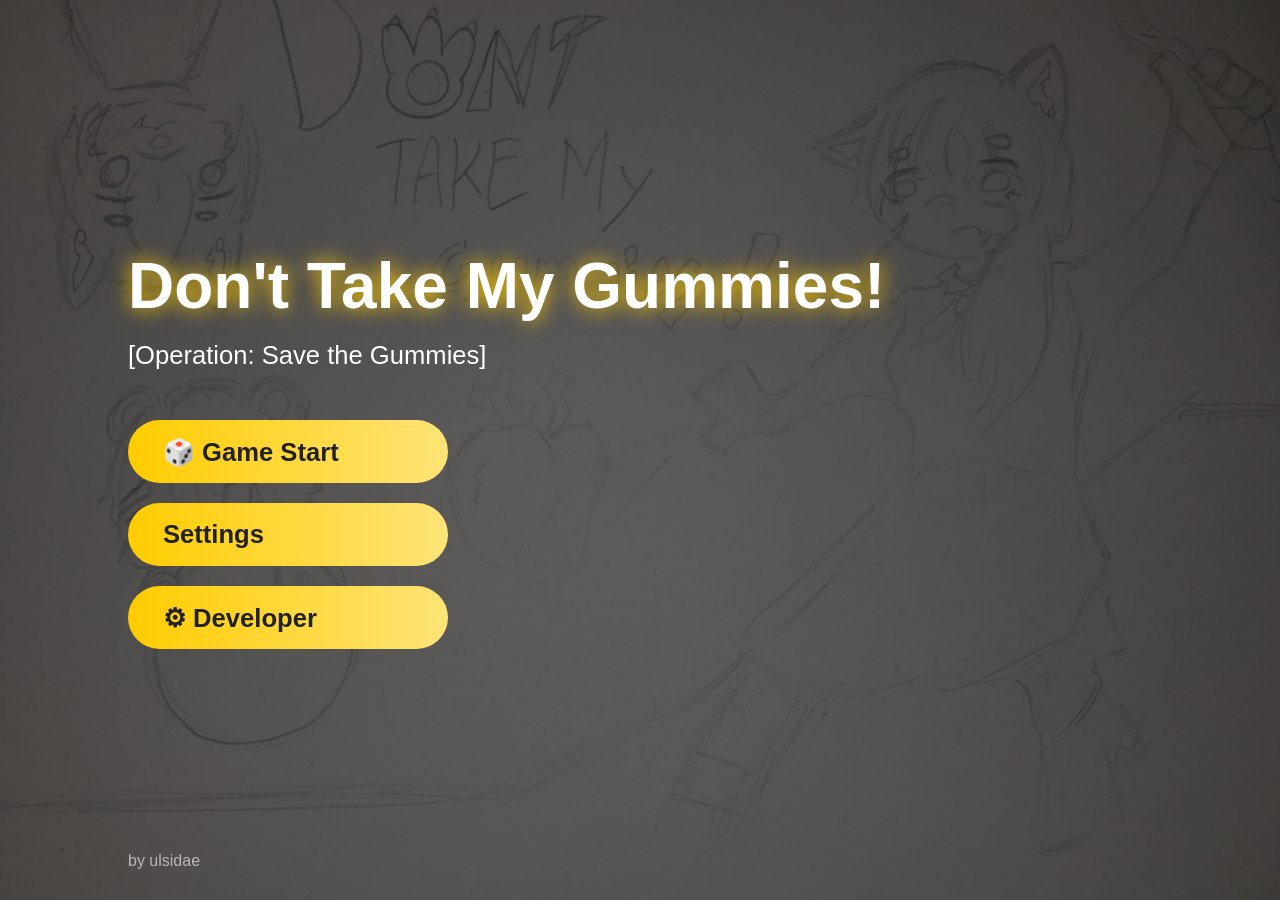
==== index.html @ c1873b12 "Add files via upload" ====
<!DOCTYPE html>
<html lang="en">

<head>

<meta charset="UTF-8">

<meta name="viewport"
content="width=device-width, initial-scale=1.0, maximum-scale=1.0">


<meta name="mobile-web-app-capable" content="yes">
<meta name="apple-mobile-web-app-capable" content="yes">

<script src="js/lang.js"></script>

<script>
applyLanguage();
</script>

<link rel="manifest" href="manifest.json">

<title>Don't Take My Gummies!</title>


<link rel="stylesheet" href="css/menu.css">

</head>


<body>


<div class="container">


<div class="content">


<h1 data-lang="title">
Don't Take My Gummies!
</h1>


<p class="subtitle" data-lang="subtitle">
[Operation: Save the Gummies]
</p>



<div class="menu">


<a href="index.html"
data-lang="start">

🎲 Game Start

</a>



<a href="settings.html"
data-lang="settings">

🔧 Settings

</a>



<a href="https://github.com/ulsidae"
target="_blank"
data-lang="developer">

⚙ Developer

</a>


</div>


</div>



<footer>
by ulsidae
</footer>


</div>



<script src="js/menu.js"></script>


</body>

</html>
---- css/menu.css ----
*{
    box-sizing:border-box;
}


html,
body{

    width:100%;
    height:100%;

    margin:0;

    overflow:hidden;

}



body{

    font-family:
    Arial,
    "Noto Sans KR",
    sans-serif;


    background-image:
    url("../public/background.jpg");


    background-size:
    cover;


    background-position:
    center;


    background-repeat:
    no-repeat;

}





.container{


    width:100%;

    height:100%;


    min-height:100dvh;



    display:flex;


    flex-direction:column;


    justify-content:center;


    align-items:flex-start;



    padding-left:
    clamp(
        30px,
        10vw,
        180px
    );



    background:
    rgba(0,0,0,.55);



    color:white;


}





.content{


    width:

    min(
        90vw,
        700px
    );


}





h1{


    margin:0;


    font-size:

    clamp(
        32px,
        5vw,
        72px
    );



    line-height:1.1;


    white-space:nowrap;



    text-shadow:

    0 0 20px #ffcc00;


}





.subtitle{


    margin-top:20px;


    margin-bottom:50px;



    font-size:

    clamp(
        16px,
        2vw,
        28px
    );


}





.menu{


    display:flex;


    flex-direction:column;


    align-items:flex-start;


    gap:20px;


}




.menu a{


    width:

    clamp(
        260px,
        25vw,
        380px
    );



    height:

    clamp(
        55px,
        7vh,
        80px
    );



    display:flex;


    align-items:center;


    justify-content:flex-start;



    padding-left:35px;



    border-radius:50px;



    background:

    linear-gradient(
        90deg,
        #ffcc00,
        #ffe477
    );



    color:#222;


    text-decoration:none;



    font-size:

    clamp(
        18px,
        2vw,
        28px
    );



    font-weight:bold;



    transition:.2s;


}





.menu a:hover{


    transform:
    translateX(15px);


}





footer{


    position:absolute;


    left:

    clamp(
        30px,
        10vw,
        180px
    );


    bottom:

    30px;



    opacity:.6;


}





/* 세로 모바일 */

@media(max-aspect-ratio:3/4){


.container{


    padding-left:25px;


}



h1{


    white-space:normal;


    max-width:90vw;


}



.menu a{


    width:280px;


}


}





/* 가로 모바일 */

@media(max-height:500px){


.container{


    justify-content:flex-start;


    padding-top:40px;


}



h1{


    font-size:35px;


}



.subtitle{


    margin-bottom:20px;


}



.menu{


    gap:10px;


}



.menu a{


    height:50px;


}


}


/* ======================
   Settings UI
====================== */


.settings-panel{


    width:
    min(90vw,500px);



    padding:40px;



    border-radius:30px;



    background:

    rgba(255,255,255,.12);



    backdrop-filter:
    blur(12px);



    color:white;



}




.settings-panel h1{


    margin-bottom:40px;


}




.settings-panel h2{


    margin-top:25px;


    margin-bottom:15px;


}




.language-list{


    display:flex;


    flex-direction:column;


    gap:15px;


}




.settings-panel button,
.settings-button{


    width:100%;


    height:55px;



    border:none;


    border-radius:30px;



    background:#ffcc00;



    color:#222;



    font-size:20px;



    font-weight:bold;



    cursor:pointer;



    text-decoration:none;



    display:flex;


    align-items:center;


    justify-content:center;


}



.settings-panel button:hover,
.settings-button:hover{


    transform:
    scale(1.05);


}




.volume-box{


    display:flex;


    align-items:center;


    gap:15px;


}



.volume-box input{


    flex:1;


}


#volumeValue{


    width:40px;


}
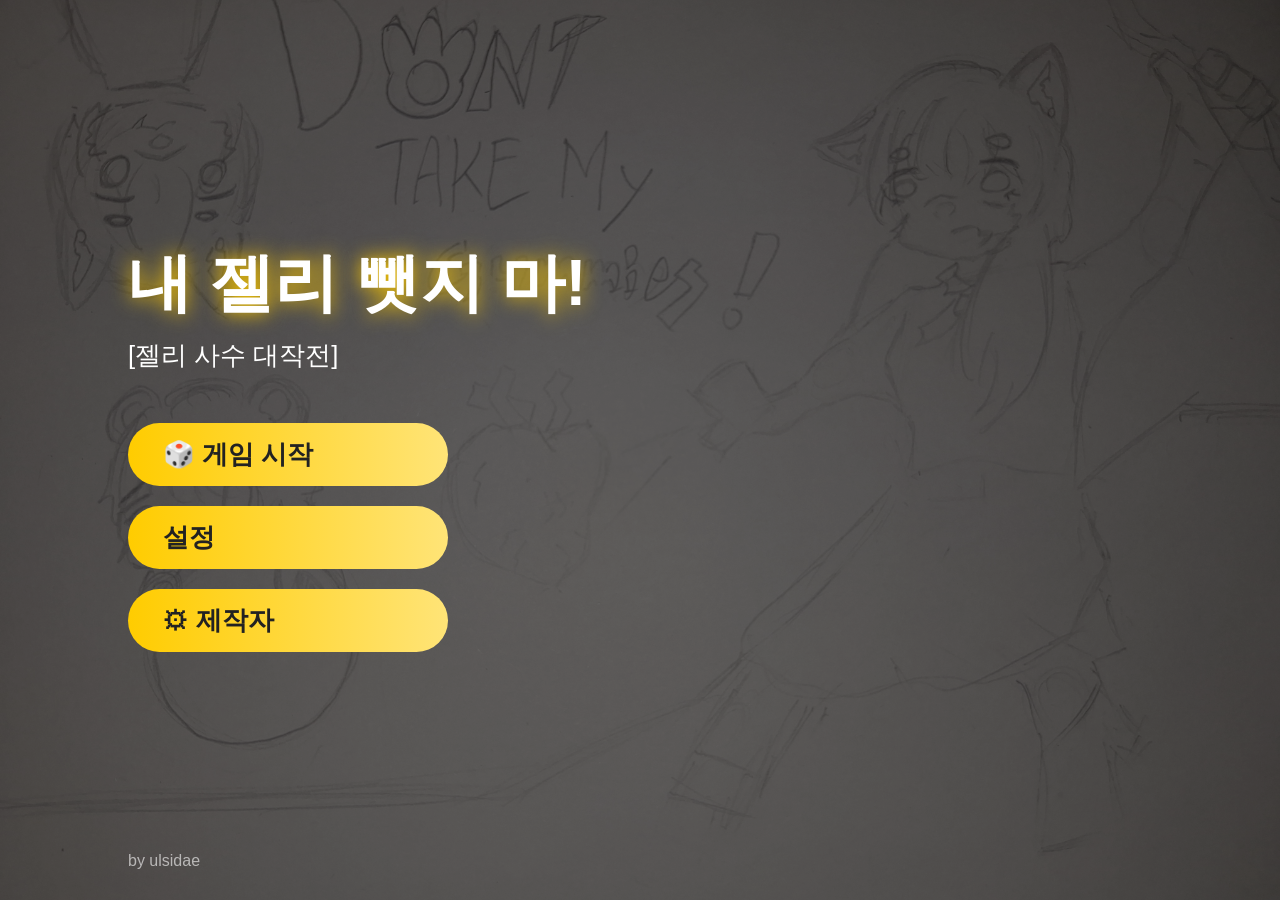
==== commit 32a16472: "feat: update game language entry" ====
--- a/index.html
+++ b/index.html
@@ -1,5 +1,5 @@
 <!DOCTYPE html>
-<html lang="en">
+<html lang="ko">
 
 <head>
 
@@ -51,7 +51,7 @@
 <div class="menu">
 
 
-<a href="index.html"
+<a href="game.html"
 data-lang="start">
 
 🎲 Game Start
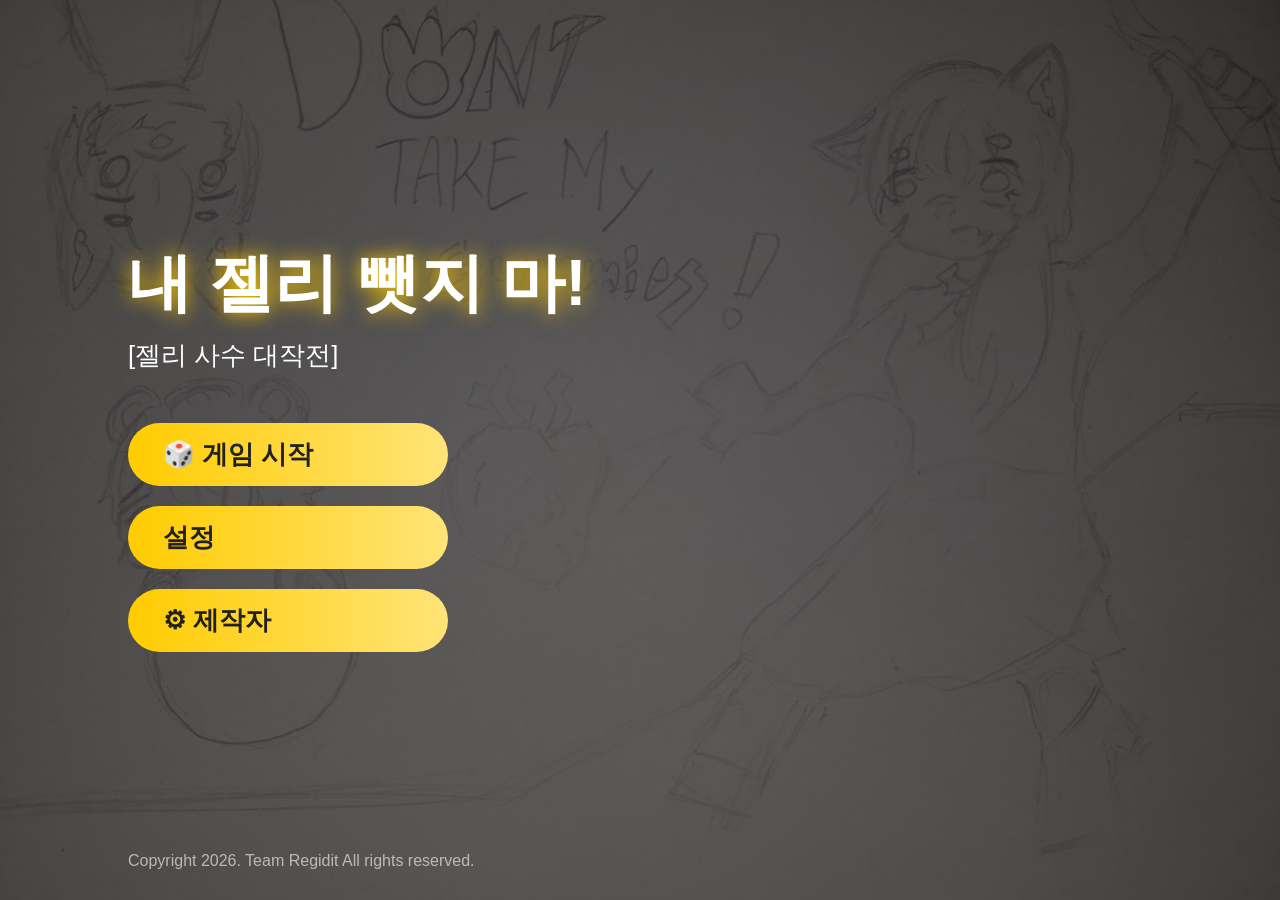
==== commit 518d063e: "Add files via upload" ====
--- a/index.html
+++ b/index.html
@@ -1,5 +1,5 @@
 <!DOCTYPE html>
-<html lang="ko">
+<html lang="en">
 
 <head>
 
@@ -8,10 +8,10 @@
 <meta name="viewport"
 content="width=device-width, initial-scale=1.0, maximum-scale=1.0">
 
-
 <meta name="mobile-web-app-capable" content="yes">
 <meta name="apple-mobile-web-app-capable" content="yes">
 
+<link rel="icon" href="public/icon.png">
 <script src="js/lang.js"></script>
 
 <script>
@@ -51,7 +51,7 @@
 <div class="menu">
 
 
-<a href="game.html"
+<a href="game.html"
 data-lang="start">
 
 🎲 Game Start
@@ -69,7 +69,7 @@
 
 
 
-<a href="https://github.com/ulsidae"
+<a href="https://github.com/ulsidae/dont-take-my-gummies"
 target="_blank"
 data-lang="developer">
 
@@ -86,7 +86,7 @@
 
 
 <footer>
-by ulsidae
+Copyright 2026. Team Regidit All rights reserved.
 </footer>
 
 
@@ -96,7 +96,6 @@
 
 <script src="js/menu.js"></script>
 
-
 </body>
 
 </html>
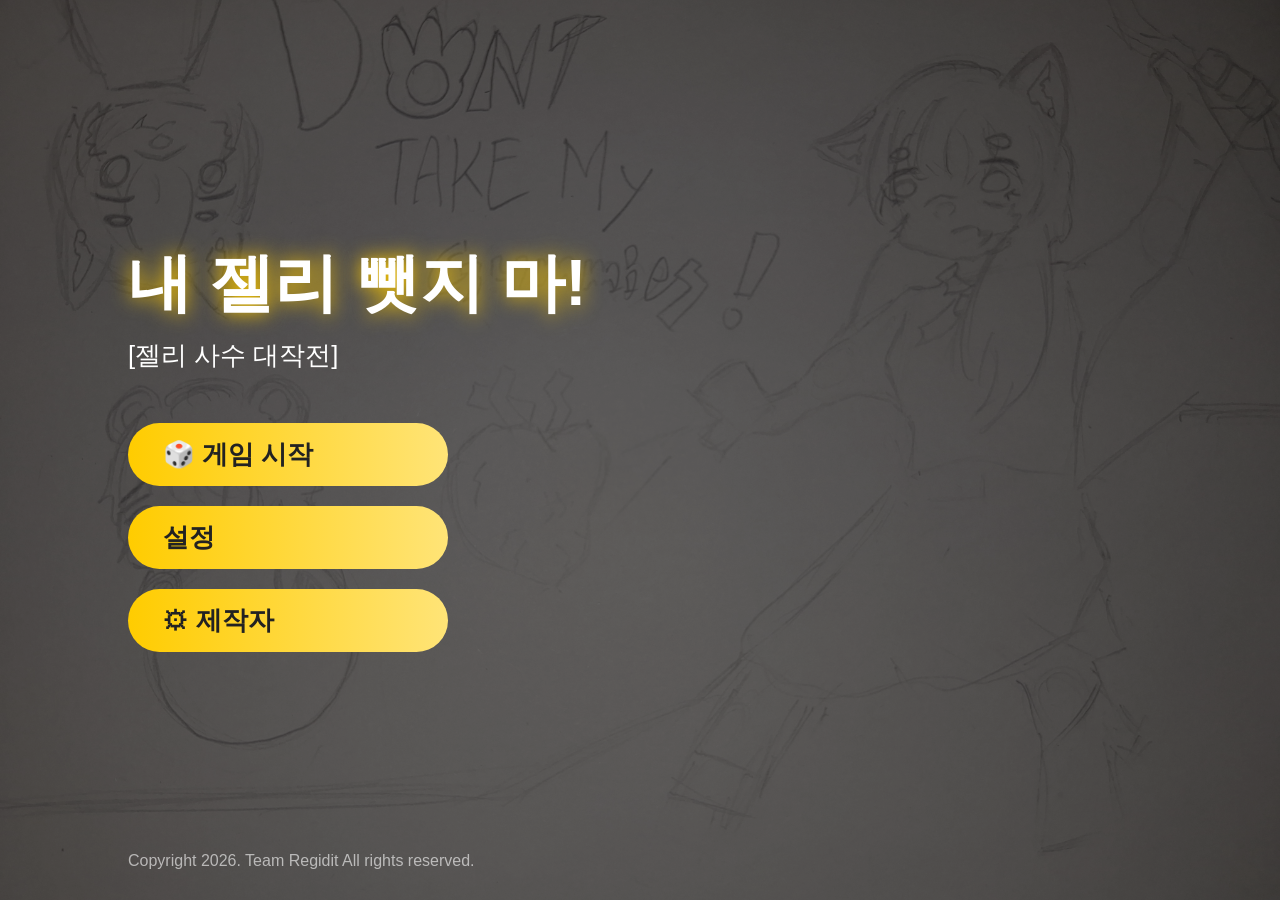
==== commit b49b520a: "index.html" ====
--- a/index.html
+++ b/index.html
@@ -1,101 +1,101 @@
-<!DOCTYPE html>
-<html lang="en">
-
-<head>
-
-<meta charset="UTF-8">
-
-<meta name="viewport"
-content="width=device-width, initial-scale=1.0, maximum-scale=1.0">
-
-<meta name="mobile-web-app-capable" content="yes">
-<meta name="apple-mobile-web-app-capable" content="yes">
-
-<link rel="icon" href="public/icon.png">
-<script src="js/lang.js"></script>
-
-<script>
-applyLanguage();
-</script>
-
-<link rel="manifest" href="manifest.json">
-
-<title>Don't Take My Gummies!</title>
-
-
-<link rel="stylesheet" href="css/menu.css">
-
-</head>
-
-
-<body>
-
-
-<div class="container">
-
-
-<div class="content">
-
-
-<h1 data-lang="title">
-Don't Take My Gummies!
-</h1>
-
-
-<p class="subtitle" data-lang="subtitle">
-[Operation: Save the Gummies]
-</p>
-
-
-
-<div class="menu">
-
-
-<a href="game.html"
-data-lang="start">
-
-🎲 Game Start
-
-</a>
-
-
-
-<a href="settings.html"
-data-lang="settings">
-
-🔧 Settings
-
-</a>
-
-
-
-<a href="https://github.com/ulsidae/dont-take-my-gummies"
-target="_blank"
-data-lang="developer">
-
-⚙ Developer
-
-</a>
-
-
-</div>
-
-
-</div>
-
-
-
-<footer>
-Copyright 2026. Team Regidit All rights reserved.
-</footer>
-
-
-</div>
-
-
-
-<script src="js/menu.js"></script>
-
-</body>
-
-</html>
+<!DOCTYPE html>
+<html lang="ko">
+
+<head>
+
+<meta charset="UTF-8">
+
+<meta name="viewport"
+content="width=device-width, initial-scale=1.0, maximum-scale=1.0">
+
+<meta name="mobile-web-app-capable" content="yes">
+<meta name="apple-mobile-web-app-capable" content="yes">
+
+<link rel="icon" href="public/icon.png">
+<script src="js/lang.js"></script>
+
+<script>
+applyLanguage();
+</script>
+
+<link rel="manifest" href="manifest.json">
+
+<title>Don't Take My Gummies!</title>
+
+
+<link rel="stylesheet" href="css/menu.css">
+
+</head>
+
+
+<body>
+
+
+<div class="container">
+
+
+<div class="content">
+
+
+<h1 data-lang="title">
+Don't Take My Gummies!
+</h1>
+
+
+<p class="subtitle" data-lang="subtitle">
+[Operation: Save the Gummies]
+</p>
+
+
+
+<div class="menu">
+
+
+<a href="game.html"
+data-lang="start">
+
+🎲 Game Start
+
+</a>
+
+
+
+<a href="settings.html"
+data-lang="settings">
+
+🔧 Settings
+
+</a>
+
+
+
+<a href="https://github.com/ulsidae/dont-take-my-gummies"
+target="_blank"
+data-lang="developer">
+
+⚙ Developer
+
+</a>
+
+
+</div>
+
+
+</div>
+
+
+
+<footer>
+Copyright 2026. Team Regidit All rights reserved.
+</footer>
+
+
+</div>
+
+
+
+<script src="js/menu.js"></script>
+
+</body>
+
+</html>
